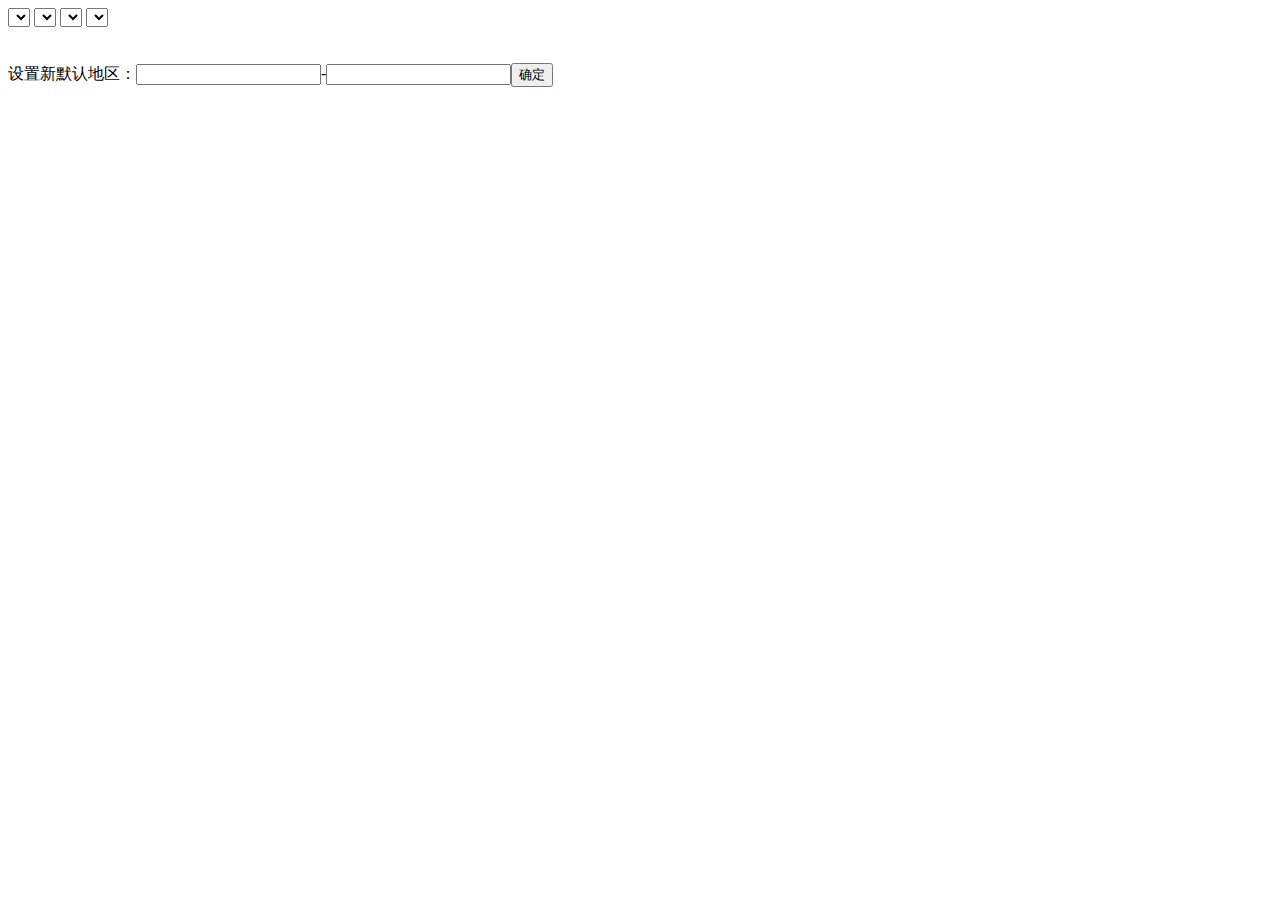
==== options.html @ 8a4ea0d7 "完成了首选项的基本功能" ====
<html>
  <head>
    <title>请设置默认地区</title>
  </head>
  <body onload="init();">
    <script type="text/javascript" src="function.js"></script>
    <select id="province" onchange="GetCity(this);"></select>
    <select id="city" onchange="GetCounty(this);"></select>
    <select id="county" onchange="GetCountyId(this);"></select>
    <select id="countyid" onchange="SetCityId(this);"></select>
    <br /><br />
    <div id="info"></div>
    <br />
    设置新默认地区：<input type="text" id="txtcname">-<input type="text" id="txtcid"><input type="button" value="确定" onclick="SaveToDefault();">
    <div id="statubar"></div>
    <script>
      function init() {
        GetProvince('province');
        if (!widget.preferences.dcid) {
          widget.preferences.dcid='101161002';
          widget.preferences.dcname='成县';
        };
        document.getElementById('info').innerHTML='当前默认地区为：'+widget.preferences.dcname+'-'+widget.preferences.dcid;
      }
      function SetCityId(obj) {
        document.getElementById('txtcid').value=obj.options[obj.selectedIndex].text;
      }
    </script>
  </body>
</html>
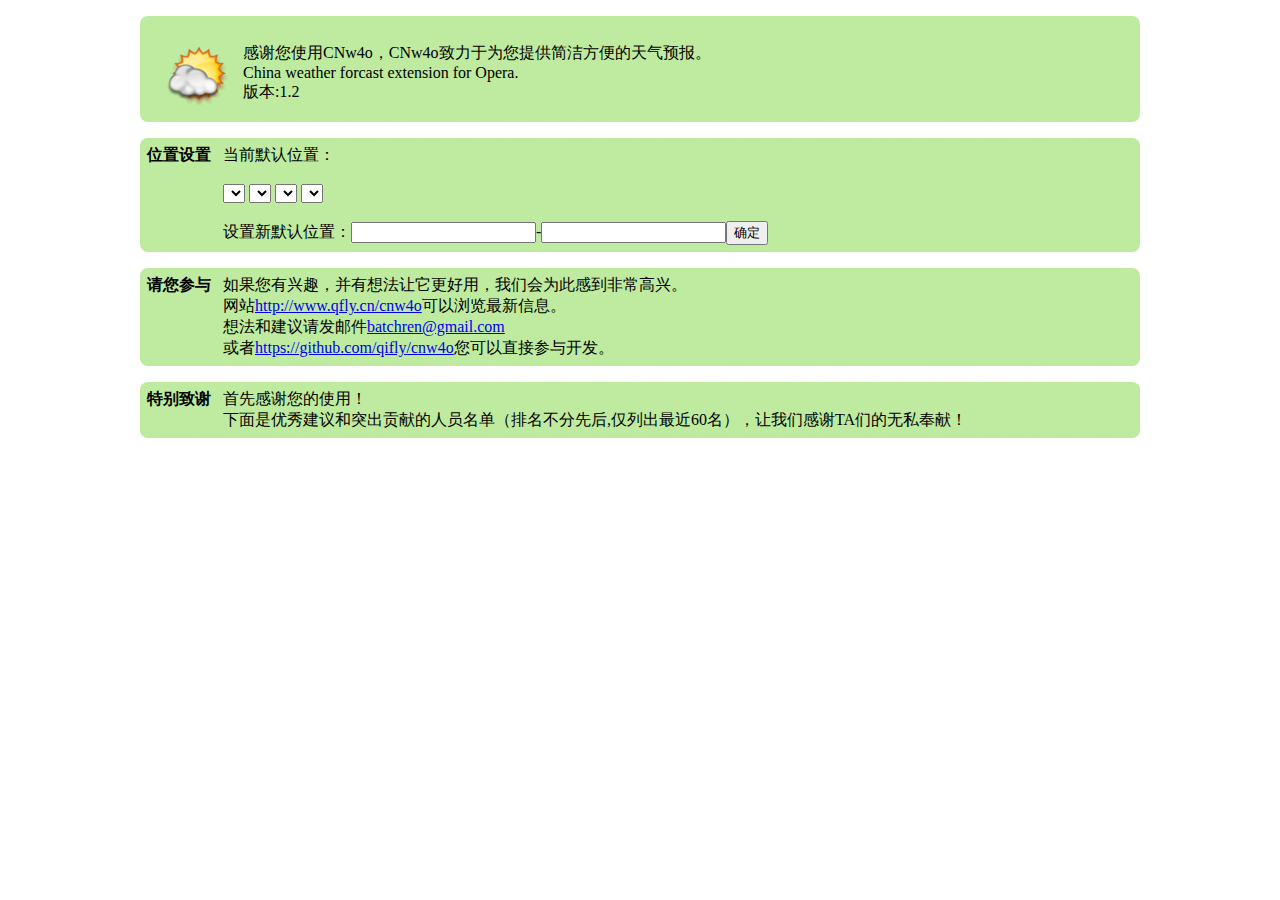
==== commit 5ce893ad: "完善和美化了首选项" ====
--- a/options.html
+++ b/options.html
@@ -1,30 +1,61 @@
-<html>
+<!DOCTYPE HTML>
+<html lang="zh">
   <head>
-    <title>请设置默认地区</title>
+    <meta charset="UTF-8">
+    <title>天气预报-首选项</title>
   </head>
   <body onload="init();">
+    <link rel=stylesheet type="text/css" href="option.css">
     <script type="text/javascript" src="function.js"></script>
-    <select id="province" onchange="GetCity(this);"></select>
-    <select id="city" onchange="GetCounty(this);"></select>
-    <select id="county" onchange="GetCountyId(this);"></select>
-    <select id="countyid" onchange="SetCityId(this);"></select>
-    <br /><br />
-    <div id="info"></div>
-    <br />
-    设置新默认地区：<input type="text" id="txtcname">-<input type="text" id="txtcid"><input type="button" value="确定" onclick="SaveToDefault();">
-    <div id="statubar"></div>
     <script>
       function init() {
+        document.getElementById('statubar').style.display="none";
         GetProvince('province');
         if (!widget.preferences.dcid) {
           widget.preferences.dcid='101161002';
           widget.preferences.dcname='成县';
         };
-        document.getElementById('info').innerHTML='当前默认地区为：'+widget.preferences.dcname+'-'+widget.preferences.dcid;
+        document.getElementById('info').innerHTML='当前默认位置：'+widget.preferences.dcname+'-'+widget.preferences.dcid;
       }
       function SetCityId(obj) {
         document.getElementById('txtcid').value=obj.options[obj.selectedIndex].text;
       }
     </script>
+
+    <div class="box">
+      <div id="statubar" class="statubar"></div>
+      <div class="pbox header">
+        <span class="tbox"><img src="cnw4ob.png"></img></span>
+        <span class="tbox">感谢您使用CNw4o，CNw4o致力于为您提供简洁方便的天气预报。<br>
+          China weather forcast extension for Opera.<br>
+          版本:1.2</span>
+      </div>
+      <div class="pbox">
+        <div class="tbox"><span class="title">位置设置</span></div>
+        <div class="tbox">
+          <div id="info">当前默认位置：</div><br />
+          <select id="province" onchange="GetCity(this);"></select>
+          <select id="city" onchange="GetCounty(this);"></select>
+          <select id="county" onchange="GetCountyId(this);"></select>
+          <select id="countyid" onchange="SetCityId(this);"></select>
+          <br /> <br />
+          设置新默认位置：<input type="text" id="txtcname" readonly="true">-<input type="text" id="txtcid" readonly="true"><input type="button" value="确定" onclick="SaveToDefault();">
+        </div>
+      </div>
+      <div class="pbox">
+        <div class="tbox title">请您参与</div>
+        <div class="tbox">
+          如果您有兴趣，并有想法让它更好用，我们会为此感到非常高兴。<br>网站<a href="http://www.qfly.cn/cnw4o">http://www.qfly.cn/cnw4o</a>可以浏览最新信息。<br>想法和建议请发邮件<a href="mailto:batchren@gmail.com">batchren@gmail.com</a><br>或者<a href="https://github.com/qifly/cnw4o">https://github.com/qifly/cnw4o</a>您可以直接参与开发。
+        </div>
+      </div>
+      <div class="pbox">
+        <div class="tbox title">特别致谢</div>
+        <div class="tbox">
+          首先感谢您的使用！<br>下面是优秀建议和突出贡献的人员名单（排名不分先后,仅列出最近60名），让我们感谢TA们的无私奉献！<br>
+        </div>
+      </div>
+    </div>
   </body>
 </html>
+
+
--- a/option.css
+++ b/option.css
@@ -0,0 +1,47 @@
+body {
+	border: 0px;
+	margin: 10px;
+	padding: 0px;
+}
+
+.box {
+	width: 1000px;
+	border: 0px;
+	margin: 0px auto;
+	padding: 0px;	
+}
+
+.header {
+	height:64px;
+	padding:20px;
+}
+
+.statubar {
+	border: 0px;
+	margin: 0px;
+	padding: 6px;
+	height: 24px;
+	color: #000000;	
+	background-color:#beeb9f;
+	text-align: center;
+	font-weight: bold;
+    border-radius: 8px;
+}
+
+.pbox {
+  margin:16px 0px; 
+  border-radius: 8px;
+   border:1px dashed #beeb9f;
+   background-color:#beeb9f;
+   overflow:auto;
+}
+
+.tbox {
+	float:left;
+  padding:6px;
+}
+
+.title {
+	text-align:center;
+	font-weight:bold;
+}
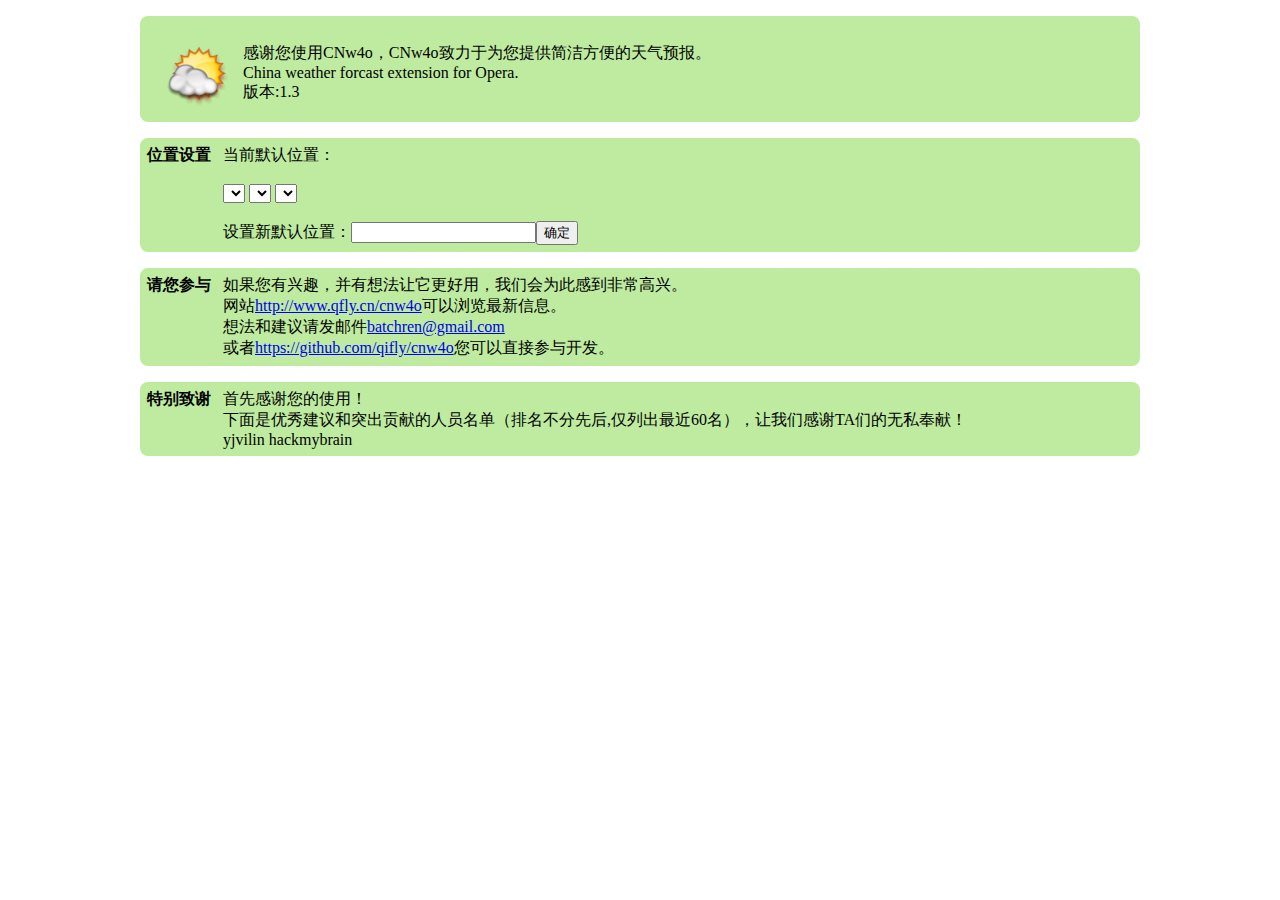
==== commit f3b96f8b: "增加了天气实况和近一周预报" ====
--- a/options.html
+++ b/options.html
@@ -28,7 +28,7 @@
         <span class="tbox"><img src="cnw4ob.png"></img></span>
         <span class="tbox">感谢您使用CNw4o，CNw4o致力于为您提供简洁方便的天气预报。<br>
           China weather forcast extension for Opera.<br>
-          版本:1.2</span>
+          版本:1.3</span>
       </div>
       <div class="pbox">
         <div class="tbox"><span class="title">位置设置</span></div>
@@ -39,7 +39,7 @@
           <select id="county" onchange="GetCountyId(this);"></select>
           <select id="countyid" onchange="SetCityId(this);"></select>
           <br /> <br />
-          设置新默认位置：<input type="text" id="txtcname" readonly="true">-<input type="text" id="txtcid" readonly="true"><input type="button" value="确定" onclick="SaveToDefault();">
+          设置新默认位置：<input type="text" id="txtcname" readonly="true"><input type="text" id="txtcid" readonly="true"><input type="button" value="确定" onclick="SaveToDefault();">
         </div>
       </div>
       <div class="pbox">
@@ -51,7 +51,7 @@
       <div class="pbox">
         <div class="tbox title">特别致谢</div>
         <div class="tbox">
-          首先感谢您的使用！<br>下面是优秀建议和突出贡献的人员名单（排名不分先后,仅列出最近60名），让我们感谢TA们的无私奉献！<br>
+          首先感谢您的使用！<br>下面是优秀建议和突出贡献的人员名单（排名不分先后,仅列出最近60名），让我们感谢TA们的无私奉献！<br>yjvilin hackmybrain
         </div>
       </div>
     </div>
--- a/option.css
+++ b/option.css
@@ -45,3 +45,11 @@
 	text-align:center;
 	font-weight:bold;
 }
+
+#countyid {
+    display:none;
+}
+
+#txtcid {
+    display:none;
+}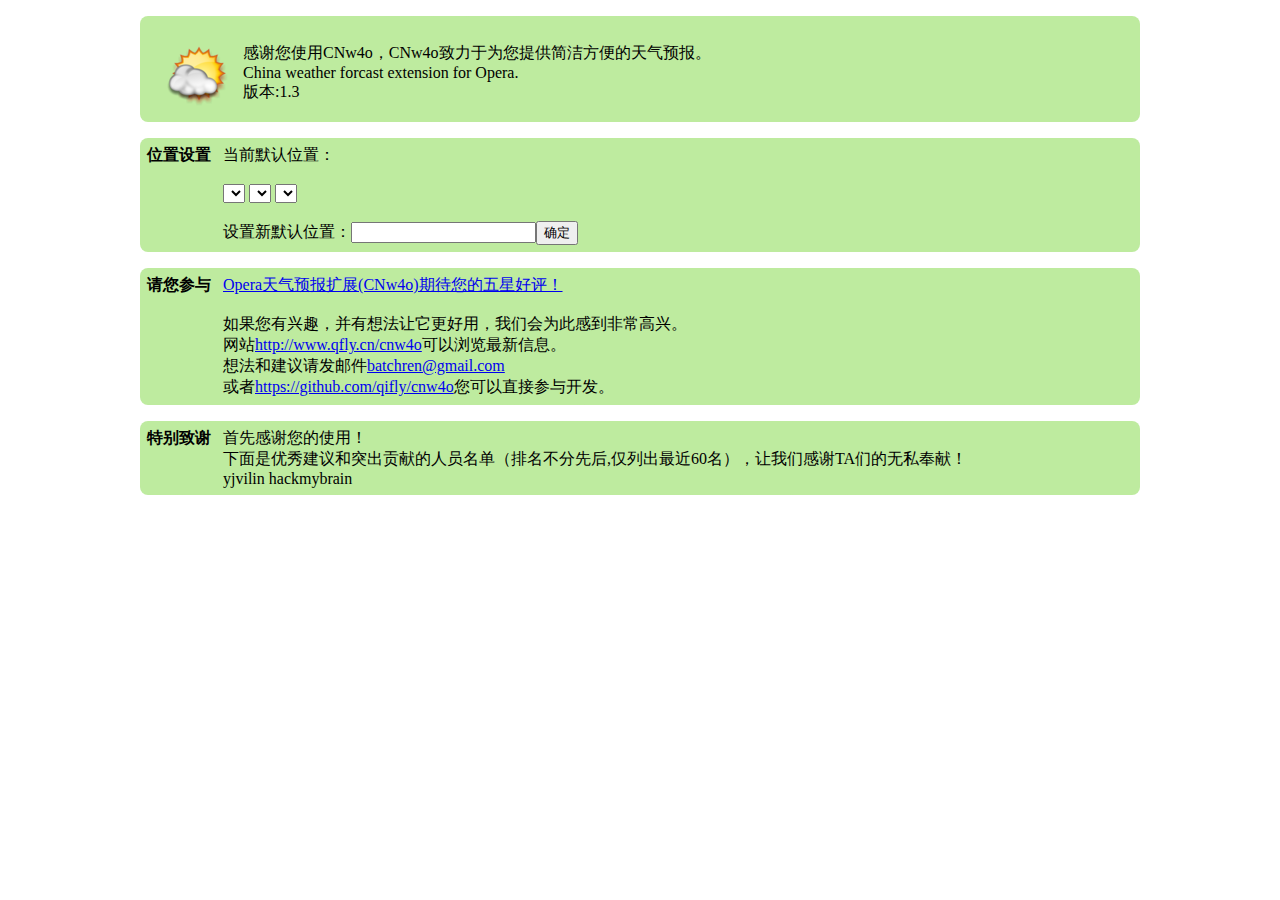
==== commit 535bb3e9: "修改新位置保存后没有更新显示的问题" ====
--- a/options.html
+++ b/options.html
@@ -1,61 +1,61 @@
-<!DOCTYPE HTML>
-<html lang="zh">
-  <head>
-    <meta charset="UTF-8">
-    <title>天气预报-首选项</title>
-  </head>
-  <body onload="init();">
-    <link rel=stylesheet type="text/css" href="option.css">
-    <script type="text/javascript" src="function.js"></script>
-    <script>
-      function init() {
-        document.getElementById('statubar').style.display="none";
-        GetProvince('province');
-        if (!widget.preferences.dcid) {
-          widget.preferences.dcid='101161002';
-          widget.preferences.dcname='成县';
-        };
-        document.getElementById('info').innerHTML='当前默认位置：'+widget.preferences.dcname+'-'+widget.preferences.dcid;
-      }
-      function SetCityId(obj) {
-        document.getElementById('txtcid').value=obj.options[obj.selectedIndex].text;
-      }
-    </script>
-
-    <div class="box">
-      <div id="statubar" class="statubar"></div>
-      <div class="pbox header">
-        <span class="tbox"><img src="cnw4ob.png"></img></span>
-        <span class="tbox">感谢您使用CNw4o，CNw4o致力于为您提供简洁方便的天气预报。<br>
-          China weather forcast extension for Opera.<br>
-          版本:1.3</span>
-      </div>
-      <div class="pbox">
-        <div class="tbox"><span class="title">位置设置</span></div>
-        <div class="tbox">
-          <div id="info">当前默认位置：</div><br />
-          <select id="province" onchange="GetCity(this);"></select>
-          <select id="city" onchange="GetCounty(this);"></select>
-          <select id="county" onchange="GetCountyId(this);"></select>
-          <select id="countyid" onchange="SetCityId(this);"></select>
-          <br /> <br />
-          设置新默认位置：<input type="text" id="txtcname" readonly="true"><input type="text" id="txtcid" readonly="true"><input type="button" value="确定" onclick="SaveToDefault();">
-        </div>
-      </div>
-      <div class="pbox">
-        <div class="tbox title">请您参与</div>
-        <div class="tbox">
-          如果您有兴趣，并有想法让它更好用，我们会为此感到非常高兴。<br>网站<a href="http://www.qfly.cn/cnw4o">http://www.qfly.cn/cnw4o</a>可以浏览最新信息。<br>想法和建议请发邮件<a href="mailto:batchren@gmail.com">batchren@gmail.com</a><br>或者<a href="https://github.com/qifly/cnw4o">https://github.com/qifly/cnw4o</a>您可以直接参与开发。
-        </div>
-      </div>
-      <div class="pbox">
-        <div class="tbox title">特别致谢</div>
-        <div class="tbox">
-          首先感谢您的使用！<br>下面是优秀建议和突出贡献的人员名单（排名不分先后,仅列出最近60名），让我们感谢TA们的无私奉献！<br>yjvilin hackmybrain
-        </div>
-      </div>
-    </div>
-  </body>
-</html>
-
-
+<!DOCTYPE HTML>
+<html lang="zh">
+  <head>
+    <meta charset="UTF-8">
+    <title>天气预报-首选项</title>
+  </head>
+  <body onload="init();">
+    <link rel=stylesheet type="text/css" href="css/option.css">
+    <script type="text/javascript" src="function.js"></script>
+    <script>
+      function init() {
+        document.getElementById('statubar').style.display="none";
+        GetProvince('province');
+        if (!widget.preferences.dcid) {
+          widget.preferences.dcid='101161002';
+          widget.preferences.dcname='成县';
+        };
+        document.getElementById('info').innerHTML='当前默认位置：'+widget.preferences.dcname;
+      }
+      function SetCityId(obj) {
+        document.getElementById('txtcid').value=obj.options[obj.selectedIndex].text;
+      }
+    </script>
+
+    <div class="box">
+      <div id="statubar" class="statubar"></div>
+      <div class="pbox header">
+        <span class="tbox"><img src="cnw4ob.png"></img></span>
+        <span class="tbox">感谢您使用CNw4o，CNw4o致力于为您提供简洁方便的天气预报。<br />
+          China weather forcast extension for Opera.<br />
+          版本:1.3</span>
+      </div>
+      <div class="pbox">
+        <div class="tbox"><span class="title">位置设置</span></div>
+        <div class="tbox">
+          <div id="info">当前默认位置：</div><br />
+          <select id="province" onchange="GetCity(this);"></select>
+          <select id="city" onchange="GetCounty(this);"></select>
+          <select id="county" onchange="GetCountyId(this);"></select>
+          <select id="countyid" onchange="SetCityId(this);"></select>
+          <br /> <br />
+          设置新默认位置：<input type="text" id="txtcname" readonly="true"><input type="text" id="txtcid" readonly="true"><input type="button" value="确定" onclick="SaveToDefault();">
+        </div>
+      </div>
+      <div class="pbox">
+        <div class="tbox title">请您参与</div>
+        <div class="tbox">
+          <a href="https://addons.opera.com/zh-cn/addons/extensions/details/tian-qi-yu-bao">Opera天气预报扩展(CNw4o)期待您的五星好评！</a><br /><br />如果您有兴趣，并有想法让它更好用，我们会为此感到非常高兴。<br />网站<a href="http://www.qfly.cn/cnw4o">http://www.qfly.cn/cnw4o</a>可以浏览最新信息。<br />想法和建议请发邮件<a href="mailto:batchren@gmail.com">batchren@gmail.com</a><br />或者<a href="https://github.com/qifly/cnw4o">https://github.com/qifly/cnw4o</a>您可以直接参与开发。
+        </div>
+      </div>
+      <div class="pbox">
+        <div class="tbox title">特别致谢</div>
+        <div class="tbox">
+          首先感谢您的使用！<br />下面是优秀建议和突出贡献的人员名单（排名不分先后,仅列出最近60名），让我们感谢TA们的无私奉献！<br />yjvilin hackmybrain
+        </div>
+      </div>
+    </div>
+  </body>
+</html>
+
+
--- a/css/option.css
+++ b/css/option.css
@@ -0,0 +1,55 @@
+body {
+	border: 0px;
+	margin: 10px;
+	padding: 0px;
+}
+
+.box {
+	width: 1000px;
+	border: 0px;
+	margin: 0px auto;
+	padding: 0px;	
+}
+
+.header {
+	height:64px;
+	padding:20px;
+}
+
+.statubar {
+	border: 0px;
+	margin: 0px;
+	padding: 6px;
+	height: 24px;
+	color: #000000;	
+	background-color:#beeb9f;
+	text-align: center;
+	font-weight: bold;
+    border-radius: 8px;
+}
+
+.pbox {
+  margin:16px 0px; 
+  border-radius: 8px;
+   border:1px dashed #beeb9f;
+   background-color:#beeb9f;
+   overflow:auto;
+}
+
+.tbox {
+	float:left;
+  padding:6px;
+}
+
+.title {
+	text-align:center;
+	font-weight:bold;
+}
+
+#countyid {
+    display:none;
+}
+
+#txtcid {
+    display:none;
+}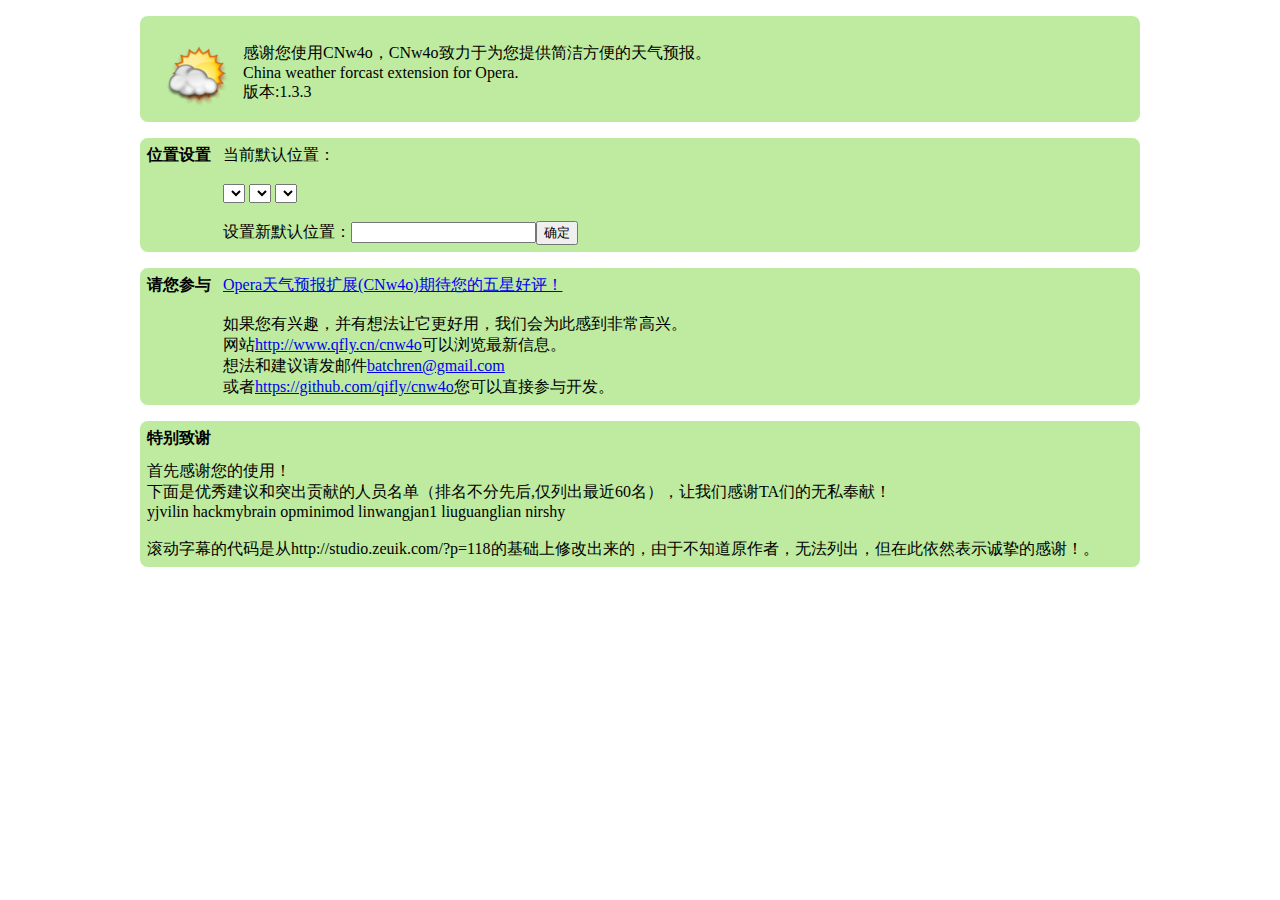
==== commit 1c12890d: "Version 1.3.3" ====
--- a/options.html
+++ b/options.html
@@ -28,7 +28,7 @@
         <span class="tbox"><img src="cnw4ob.png"></img></span>
         <span class="tbox">感谢您使用CNw4o，CNw4o致力于为您提供简洁方便的天气预报。<br />
           China weather forcast extension for Opera.<br />
-          版本:1.3</span>
+          版本:1.3.3</span>
       </div>
       <div class="pbox">
         <div class="tbox"><span class="title">位置设置</span></div>
@@ -51,7 +51,7 @@
       <div class="pbox">
         <div class="tbox title">特别致谢</div>
         <div class="tbox">
-          首先感谢您的使用！<br />下面是优秀建议和突出贡献的人员名单（排名不分先后,仅列出最近60名），让我们感谢TA们的无私奉献！<br />yjvilin hackmybrain
+          首先感谢您的使用！<br />下面是优秀建议和突出贡献的人员名单（排名不分先后,仅列出最近60名），让我们感谢TA们的无私奉献！<br />yjvilin hackmybrain opminimod linwangjan1 liuguanglian nirshy<br /><br />滚动字幕的代码是从http://studio.zeuik.com/?p=118的基础上修改出来的，由于不知道原作者，无法列出，但在此依然表示诚挚的感谢！。
         </div>
       </div>
     </div>
